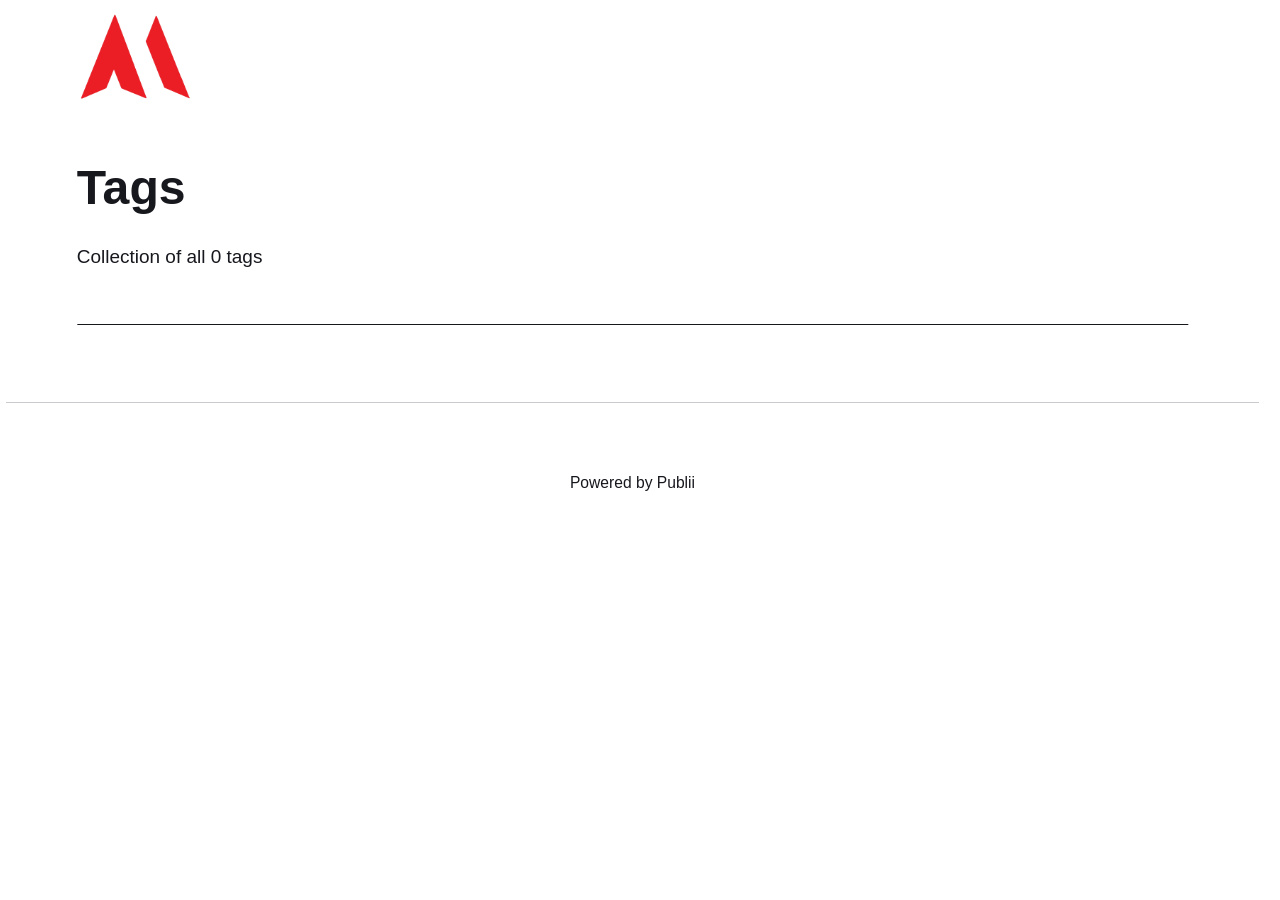
==== tags/index.html @ 61c9b4f9 "Updated from Publii" ====
<!DOCTYPE html><html lang="en-gb"><head><meta charset="utf-8"><meta http-equiv="X-UA-Compatible" content="IE=edge"><meta name="viewport" content="width=device-width,initial-scale=1"><title>All tags - Vigilab</title><meta name="robots" content="noindex, follow"><meta name="generator" content="Publii Open-Source CMS for Static Site"><link rel="alternate" type="application/atom+xml" href="https://monck2006.github.io/Vigilab/feed.xml" title="Vigilab - RSS"><link rel="alternate" type="application/json" href="https://monck2006.github.io/Vigilab/feed.json" title="Vigilab - JSON"><meta property="og:title" content="Vigilab"><meta property="og:image" content="https://monck2006.github.io/Vigilab/media/website/MonckClouds-11.png"><meta property="og:image:width" content="660"><meta property="og:image:height" content="522"><meta property="og:site_name" content="Vigilab"><meta property="og:description" content=""><meta property="og:url" content="https://monck2006.github.io/Vigilab/tags/"><meta property="og:type" content="website"><link rel="stylesheet" href="https://monck2006.github.io/Vigilab/assets/css/style.css?v&#x3D;a0ba884548820066dfadd8416036abba"><script type="application/ld+json">{"@context":"http://schema.org","@type":"Organization","name":"Vigilab","logo":"https://monck2006.github.io/Vigilab/media/website/MonckClouds-11.png","url":"https://monck2006.github.io/Vigilab/"}</script><noscript><style>img[loading] {
                    opacity: 1;
                }</style></noscript></head><body class="tags-template"><header class="top js-header"><a class="logo" href="https://monck2006.github.io/Vigilab/"><img src="https://monck2006.github.io/Vigilab/media/website/MonckClouds-11.png" alt="Vigilab" width="660" height="522"></a></header><main class="page page--tags"><div class="hero hero--noimage"><header class="hero__content"><div class="wrapper"><h1>Tags</h1><p class="page__desc">Collection of all 0 tags</p></div></header></div><div class="wrapper"><ul class="feed feed--grid"></ul></div></main><footer class="footer"><div class="wrapper"><div class="footer__copyright"><p>Powered by Publii</p></div><button id="backToTop" class="footer__bttop" aria-label="Back to top" title="Back to top"><svg width="20" height="20"><use xlink:href="https://monck2006.github.io/Vigilab/assets/svg/svg-map.svg#toparrow"/></svg></button></div></footer><script defer="defer" src="https://monck2006.github.io/Vigilab/assets/js/scripts.min.js?v&#x3D;dafec4f87fead6718cb125f0b0fc8441"></script><script>window.publiiThemeMenuConfig={mobileMenuMode:'sidebar',animationSpeed:300,submenuWidth: 'auto',doubleClickTime:500,mobileMenuExpandableSubmenus:true,relatedContainerForOverlayMenuSelector:'.top'};</script><script>var images = document.querySelectorAll('img[loading]');
        for (var i = 0; i < images.length; i++) {
            if (images[i].complete) {
                images[i].classList.add('is-loaded');
            } else {
                images[i].addEventListener('load', function () {
                    this.classList.add('is-loaded');
                }, false);
            }
        }</script></body></html>
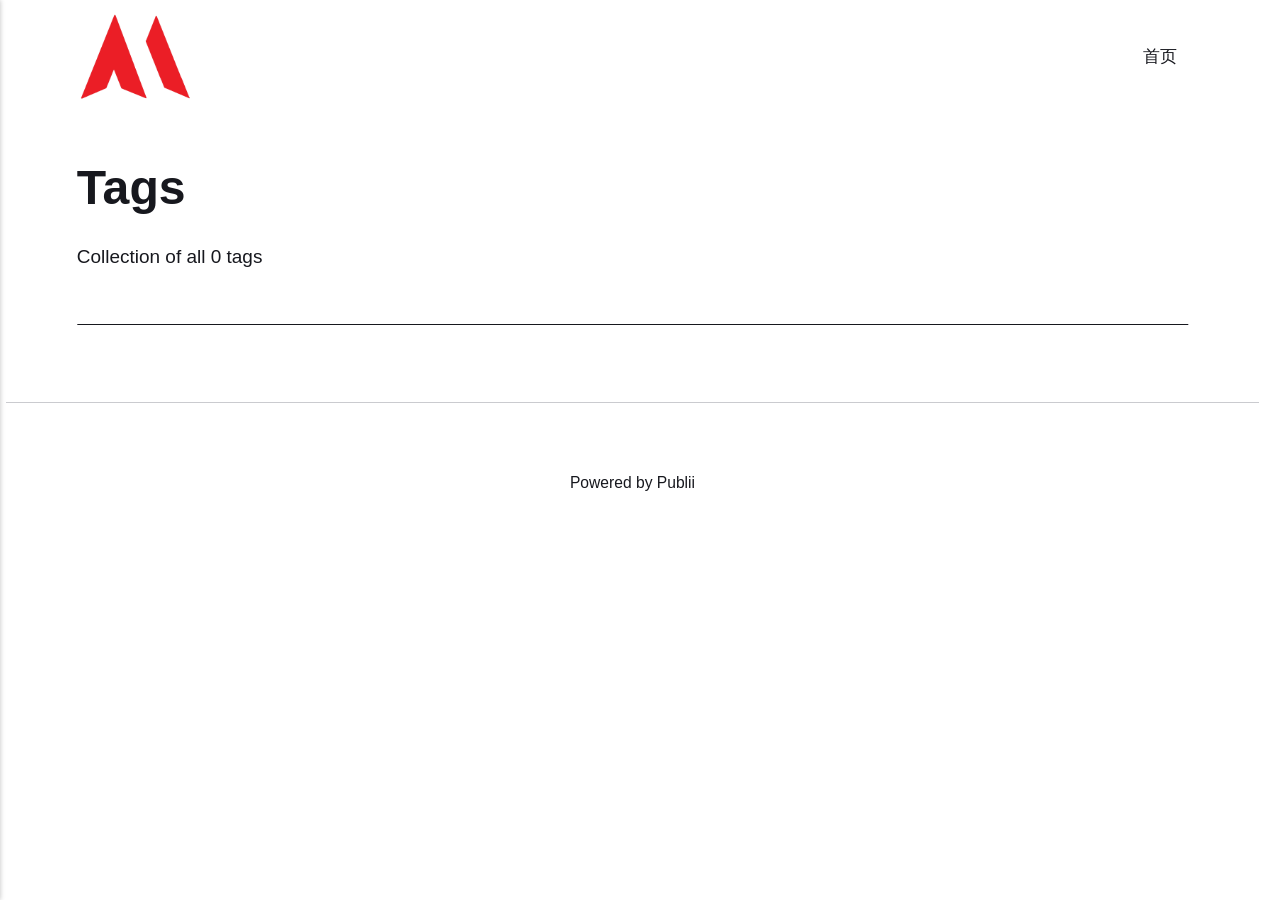
==== commit 285d801a: "Updated from Publii" ====
--- a/tags/index.html
+++ b/tags/index.html
@@ -1,6 +1,6 @@
-<!DOCTYPE html><html lang="en-gb"><head><meta charset="utf-8"><meta http-equiv="X-UA-Compatible" content="IE=edge"><meta name="viewport" content="width=device-width,initial-scale=1"><title>All tags - Vigilab</title><meta name="robots" content="noindex, follow"><meta name="generator" content="Publii Open-Source CMS for Static Site"><link rel="alternate" type="application/atom+xml" href="https://monck2006.github.io/Vigilab/feed.xml" title="Vigilab - RSS"><link rel="alternate" type="application/json" href="https://monck2006.github.io/Vigilab/feed.json" title="Vigilab - JSON"><meta property="og:title" content="Vigilab"><meta property="og:image" content="https://monck2006.github.io/Vigilab/media/website/MonckClouds-11.png"><meta property="og:image:width" content="660"><meta property="og:image:height" content="522"><meta property="og:site_name" content="Vigilab"><meta property="og:description" content=""><meta property="og:url" content="https://monck2006.github.io/Vigilab/tags/"><meta property="og:type" content="website"><link rel="stylesheet" href="https://monck2006.github.io/Vigilab/assets/css/style.css?v&#x3D;a0ba884548820066dfadd8416036abba"><script type="application/ld+json">{"@context":"http://schema.org","@type":"Organization","name":"Vigilab","logo":"https://monck2006.github.io/Vigilab/media/website/MonckClouds-11.png","url":"https://monck2006.github.io/Vigilab/"}</script><noscript><style>img[loading] {
+<!DOCTYPE html><html lang="zh-cn"><head><meta charset="utf-8"><meta http-equiv="X-UA-Compatible" content="IE=edge"><meta name="viewport" content="width=device-width,initial-scale=1"><title>All tags - Vigilab</title><meta name="robots" content="noindex, follow"><meta name="generator" content="Publii Open-Source CMS for Static Site"><link rel="alternate" type="application/atom+xml" href="https://monck2006.github.io/Vigilab/feed.xml" title="Vigilab - RSS"><link rel="alternate" type="application/json" href="https://monck2006.github.io/Vigilab/feed.json" title="Vigilab - JSON"><meta property="og:title" content="Vigilab"><meta property="og:image" content="https://monck2006.github.io/Vigilab/media/website/MonckClouds-11.png"><meta property="og:image:width" content="660"><meta property="og:image:height" content="522"><meta property="og:site_name" content="Vigilab"><meta property="og:description" content=""><meta property="og:url" content="https://monck2006.github.io/Vigilab/tags/"><meta property="og:type" content="website"><link rel="stylesheet" href="https://monck2006.github.io/Vigilab/assets/css/style.css?v&#x3D;a0ba884548820066dfadd8416036abba"><script type="application/ld+json">{"@context":"http://schema.org","@type":"Organization","name":"Vigilab","logo":"https://monck2006.github.io/Vigilab/media/website/MonckClouds-11.png","url":"https://monck2006.github.io/Vigilab/"}</script><noscript><style>img[loading] {
                     opacity: 1;
-                }</style></noscript></head><body class="tags-template"><header class="top js-header"><a class="logo" href="https://monck2006.github.io/Vigilab/"><img src="https://monck2006.github.io/Vigilab/media/website/MonckClouds-11.png" alt="Vigilab" width="660" height="522"></a></header><main class="page page--tags"><div class="hero hero--noimage"><header class="hero__content"><div class="wrapper"><h1>Tags</h1><p class="page__desc">Collection of all 0 tags</p></div></header></div><div class="wrapper"><ul class="feed feed--grid"></ul></div></main><footer class="footer"><div class="wrapper"><div class="footer__copyright"><p>Powered by Publii</p></div><button id="backToTop" class="footer__bttop" aria-label="Back to top" title="Back to top"><svg width="20" height="20"><use xlink:href="https://monck2006.github.io/Vigilab/assets/svg/svg-map.svg#toparrow"/></svg></button></div></footer><script defer="defer" src="https://monck2006.github.io/Vigilab/assets/js/scripts.min.js?v&#x3D;dafec4f87fead6718cb125f0b0fc8441"></script><script>window.publiiThemeMenuConfig={mobileMenuMode:'sidebar',animationSpeed:300,submenuWidth: 'auto',doubleClickTime:500,mobileMenuExpandableSubmenus:true,relatedContainerForOverlayMenuSelector:'.top'};</script><script>var images = document.querySelectorAll('img[loading]');
+                }</style></noscript></head><body class="tags-template"><header class="top js-header"><a class="logo" href="https://monck2006.github.io/Vigilab/"><img src="https://monck2006.github.io/Vigilab/media/website/MonckClouds-11.png" alt="Vigilab" width="660" height="522"></a><nav class="navbar js-navbar"><button class="navbar__toggle js-toggle" aria-label="Menu" aria-haspopup="true" aria-expanded="false"><span class="navbar__toggle-box"><span class="navbar__toggle-inner">Menu</span></span></button><ul class="navbar__menu"><li><a href="https://monck2006.github.io/Vigilab/shou-ye.html" target="_self">首页</a></li></ul></nav></header><main class="page page--tags"><div class="hero hero--noimage"><header class="hero__content"><div class="wrapper"><h1>Tags</h1><p class="page__desc">Collection of all 0 tags</p></div></header></div><div class="wrapper"><ul class="feed feed--grid"></ul></div></main><footer class="footer"><div class="wrapper"><div class="footer__copyright"><p>Powered by Publii</p></div><button id="backToTop" class="footer__bttop" aria-label="Back to top" title="Back to top"><svg width="20" height="20"><use xlink:href="https://monck2006.github.io/Vigilab/assets/svg/svg-map.svg#toparrow"/></svg></button></div></footer><script defer="defer" src="https://monck2006.github.io/Vigilab/assets/js/scripts.min.js?v&#x3D;dafec4f87fead6718cb125f0b0fc8441"></script><script>window.publiiThemeMenuConfig={mobileMenuMode:'sidebar',animationSpeed:300,submenuWidth: 'auto',doubleClickTime:500,mobileMenuExpandableSubmenus:true,relatedContainerForOverlayMenuSelector:'.top'};</script><script>var images = document.querySelectorAll('img[loading]');
         for (var i = 0; i < images.length; i++) {
             if (images[i].complete) {
                 images[i].classList.add('is-loaded');
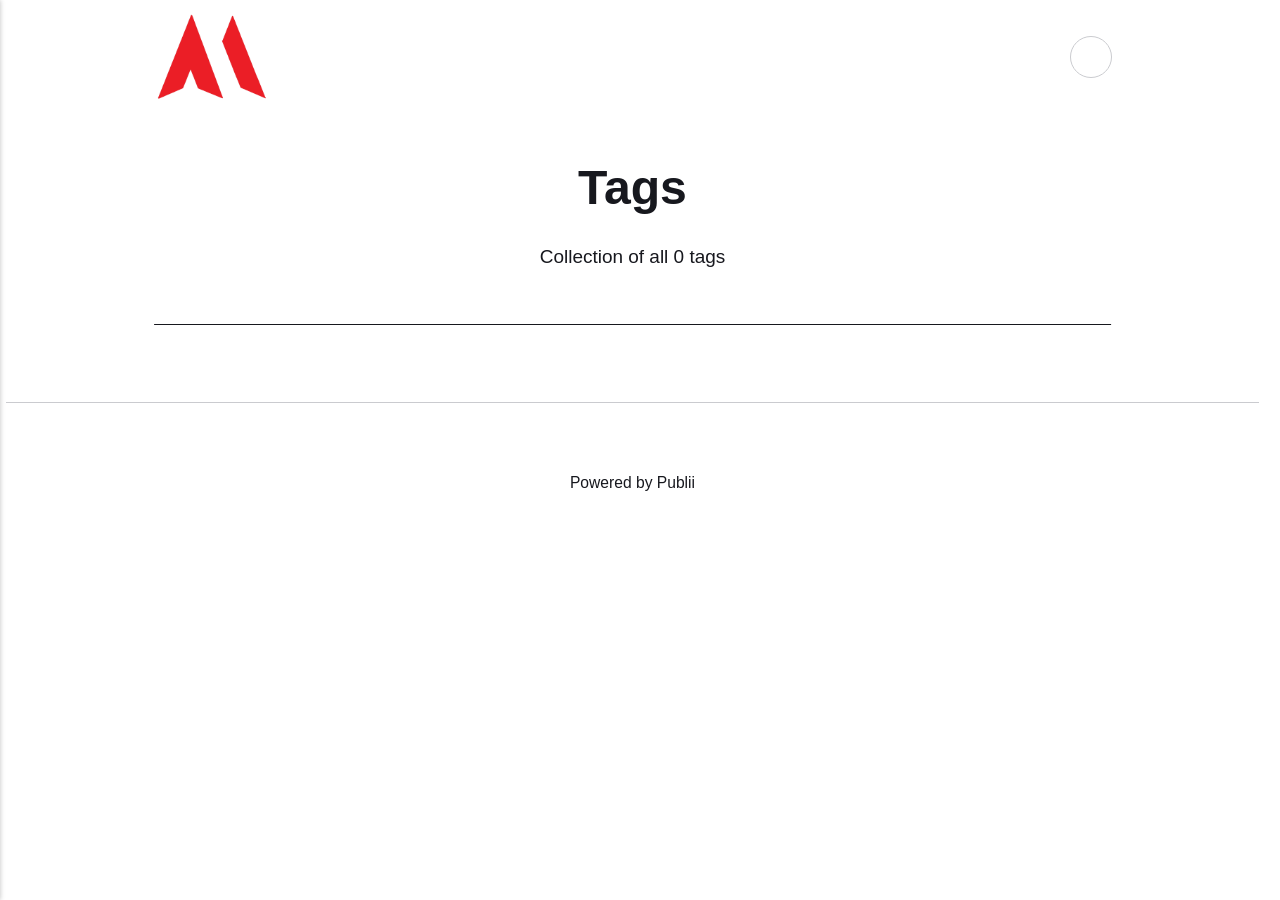
==== commit dbe86f31: "Updated from Publii" ====
--- a/tags/index.html
+++ b/tags/index.html
@@ -1,6 +1,6 @@
-<!DOCTYPE html><html lang="zh-cn"><head><meta charset="utf-8"><meta http-equiv="X-UA-Compatible" content="IE=edge"><meta name="viewport" content="width=device-width,initial-scale=1"><title>All tags - Vigilab</title><meta name="robots" content="noindex, follow"><meta name="generator" content="Publii Open-Source CMS for Static Site"><link rel="alternate" type="application/atom+xml" href="https://monck2006.github.io/Vigilab/feed.xml" title="Vigilab - RSS"><link rel="alternate" type="application/json" href="https://monck2006.github.io/Vigilab/feed.json" title="Vigilab - JSON"><meta property="og:title" content="Vigilab"><meta property="og:image" content="https://monck2006.github.io/Vigilab/media/website/MonckClouds-11.png"><meta property="og:image:width" content="660"><meta property="og:image:height" content="522"><meta property="og:site_name" content="Vigilab"><meta property="og:description" content=""><meta property="og:url" content="https://monck2006.github.io/Vigilab/tags/"><meta property="og:type" content="website"><link rel="stylesheet" href="https://monck2006.github.io/Vigilab/assets/css/style.css?v&#x3D;a0ba884548820066dfadd8416036abba"><script type="application/ld+json">{"@context":"http://schema.org","@type":"Organization","name":"Vigilab","logo":"https://monck2006.github.io/Vigilab/media/website/MonckClouds-11.png","url":"https://monck2006.github.io/Vigilab/"}</script><noscript><style>img[loading] {
+<!DOCTYPE html><html lang="zh-cn"><head><meta charset="utf-8"><meta http-equiv="X-UA-Compatible" content="IE=edge"><meta name="viewport" content="width=device-width,initial-scale=1"><title>All tags - Vigilab</title><meta name="robots" content="noindex, follow"><meta name="generator" content="Publii Open-Source CMS for Static Site"><link rel="alternate" type="application/atom+xml" href="https://monck2006.github.io/Vigilab/feed.xml" title="Vigilab - RSS"><link rel="alternate" type="application/json" href="https://monck2006.github.io/Vigilab/feed.json" title="Vigilab - JSON"><meta property="og:title" content="Vigilab"><meta property="og:image" content="https://monck2006.github.io/Vigilab/media/website/MonckClouds-11.png"><meta property="og:image:width" content="660"><meta property="og:image:height" content="522"><meta property="og:site_name" content="Vigilab"><meta property="og:description" content=""><meta property="og:url" content="https://monck2006.github.io/Vigilab/tags/"><meta property="og:type" content="website"><link rel="shortcut icon" href="https://monck2006.github.io/Vigilab/media/website/MonckClouds-1.png" type="image/x-icon"><link rel="stylesheet" href="https://monck2006.github.io/Vigilab/assets/css/style.css?v&#x3D;20f8f85842ca8a3061db40b534620e0f"><script type="application/ld+json">{"@context":"http://schema.org","@type":"Organization","name":"Vigilab","logo":"https://monck2006.github.io/Vigilab/media/website/MonckClouds-11.png","url":"https://monck2006.github.io/Vigilab/"}</script><noscript><style>img[loading] {
                     opacity: 1;
-                }</style></noscript></head><body class="tags-template"><header class="top js-header"><a class="logo" href="https://monck2006.github.io/Vigilab/"><img src="https://monck2006.github.io/Vigilab/media/website/MonckClouds-11.png" alt="Vigilab" width="660" height="522"></a><nav class="navbar js-navbar"><button class="navbar__toggle js-toggle" aria-label="Menu" aria-haspopup="true" aria-expanded="false"><span class="navbar__toggle-box"><span class="navbar__toggle-inner">Menu</span></span></button><ul class="navbar__menu"><li><a href="https://monck2006.github.io/Vigilab/shou-ye.html" target="_self">首页</a></li></ul></nav></header><main class="page page--tags"><div class="hero hero--noimage"><header class="hero__content"><div class="wrapper"><h1>Tags</h1><p class="page__desc">Collection of all 0 tags</p></div></header></div><div class="wrapper"><ul class="feed feed--grid"></ul></div></main><footer class="footer"><div class="wrapper"><div class="footer__copyright"><p>Powered by Publii</p></div><button id="backToTop" class="footer__bttop" aria-label="Back to top" title="Back to top"><svg width="20" height="20"><use xlink:href="https://monck2006.github.io/Vigilab/assets/svg/svg-map.svg#toparrow"/></svg></button></div></footer><script defer="defer" src="https://monck2006.github.io/Vigilab/assets/js/scripts.min.js?v&#x3D;dafec4f87fead6718cb125f0b0fc8441"></script><script>window.publiiThemeMenuConfig={mobileMenuMode:'sidebar',animationSpeed:300,submenuWidth: 'auto',doubleClickTime:500,mobileMenuExpandableSubmenus:true,relatedContainerForOverlayMenuSelector:'.top'};</script><script>var images = document.querySelectorAll('img[loading]');
+                }</style></noscript></head><body class="tags-template"><header class="top js-header"><a class="logo" href="https://monck2006.github.io/Vigilab/"><img src="https://monck2006.github.io/Vigilab/media/website/MonckClouds-11.png" alt="Vigilab" width="660" height="522"></a><nav class="navbar js-navbar"><button class="navbar__toggle js-toggle" aria-label="Menu" aria-haspopup="true" aria-expanded="false"><span class="navbar__toggle-box"><span class="navbar__toggle-inner">Menu</span></span></button><ul class="navbar__menu"></ul></nav><div class="search"><div class="search__overlay js-search-overlay"><div class="wrapper search__overlay-inner"></div></div><button class="search__btn btn--icon js-search-btn" aria-label="Search"><svg height="18" width="18" role="presentation" focusable="false"><use xlink:href="https://monck2006.github.io/Vigilab/assets/svg/svg-map.svg#search"/></svg></button></div></header><main class="page page--tags"><div class="hero hero--noimage"><header class="hero__content hero__content--centered"><div class="wrapper"><h1>Tags</h1><p class="page__desc">Collection of all 0 tags</p></div></header></div><div class="wrapper"><ul class="feed feed--grid"></ul></div></main><footer class="footer"><div class="wrapper"><div class="footer__copyright"><p>Powered by Publii</p></div></div></footer><script defer="defer" src="https://monck2006.github.io/Vigilab/assets/js/scripts.min.js?v&#x3D;dafec4f87fead6718cb125f0b0fc8441"></script><script>window.publiiThemeMenuConfig={mobileMenuMode:'sidebar',animationSpeed:300,submenuWidth: 'auto',doubleClickTime:500,mobileMenuExpandableSubmenus:true,relatedContainerForOverlayMenuSelector:'.top'};</script><script>var images = document.querySelectorAll('img[loading]');
         for (var i = 0; i < images.length; i++) {
             if (images[i].complete) {
                 images[i].classList.add('is-loaded');
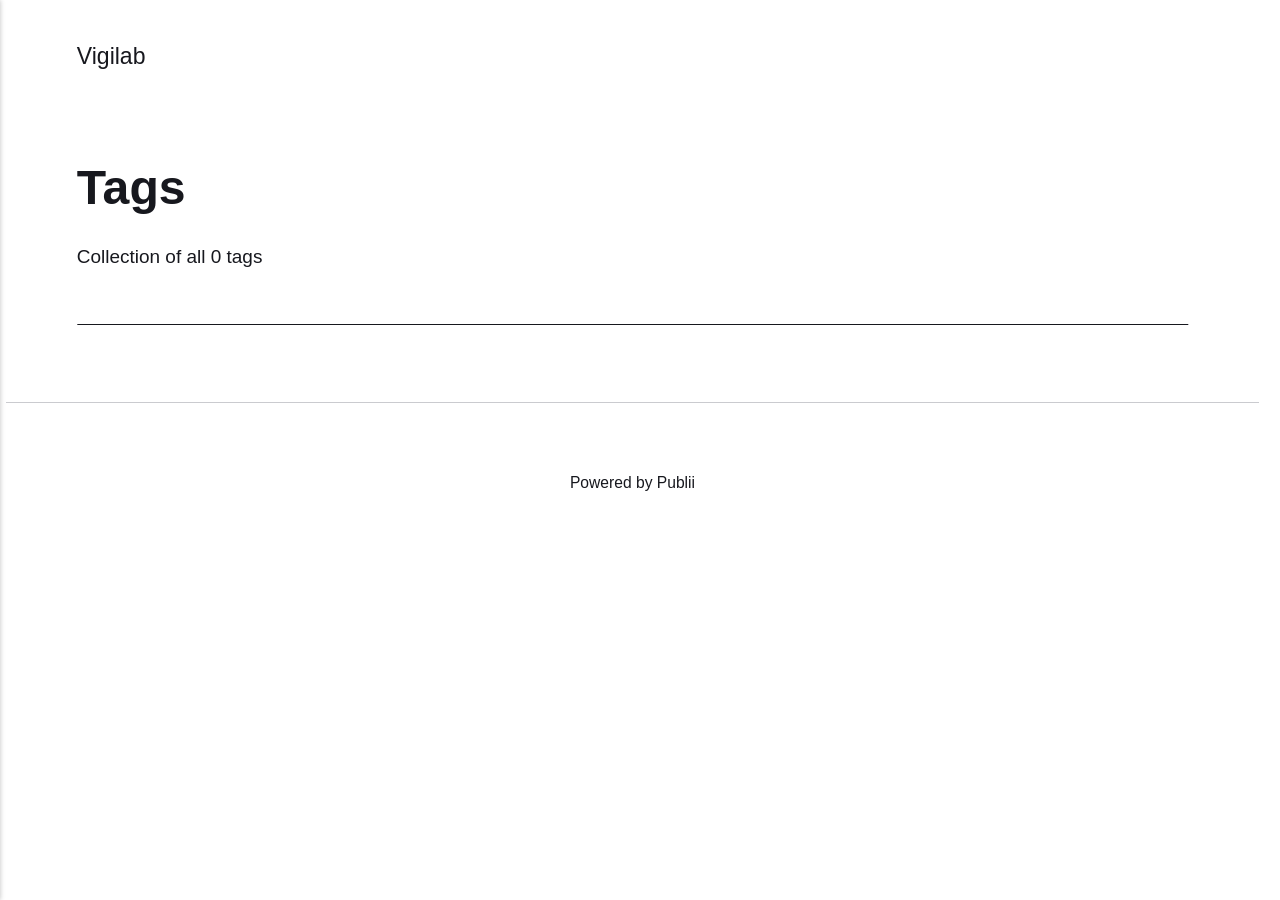
==== commit 22e82fc6: "Updated from Publii" ====
--- a/tags/index.html
+++ b/tags/index.html
@@ -1,6 +1,6 @@
-<!DOCTYPE html><html lang="zh-cn"><head><meta charset="utf-8"><meta http-equiv="X-UA-Compatible" content="IE=edge"><meta name="viewport" content="width=device-width,initial-scale=1"><title>All tags - Vigilab</title><meta name="robots" content="noindex, follow"><meta name="generator" content="Publii Open-Source CMS for Static Site"><link rel="alternate" type="application/atom+xml" href="https://monck2006.github.io/Vigilab/feed.xml" title="Vigilab - RSS"><link rel="alternate" type="application/json" href="https://monck2006.github.io/Vigilab/feed.json" title="Vigilab - JSON"><meta property="og:title" content="Vigilab"><meta property="og:image" content="https://monck2006.github.io/Vigilab/media/website/MonckClouds-11.png"><meta property="og:image:width" content="660"><meta property="og:image:height" content="522"><meta property="og:site_name" content="Vigilab"><meta property="og:description" content=""><meta property="og:url" content="https://monck2006.github.io/Vigilab/tags/"><meta property="og:type" content="website"><link rel="shortcut icon" href="https://monck2006.github.io/Vigilab/media/website/MonckClouds-1.png" type="image/x-icon"><link rel="stylesheet" href="https://monck2006.github.io/Vigilab/assets/css/style.css?v&#x3D;20f8f85842ca8a3061db40b534620e0f"><script type="application/ld+json">{"@context":"http://schema.org","@type":"Organization","name":"Vigilab","logo":"https://monck2006.github.io/Vigilab/media/website/MonckClouds-11.png","url":"https://monck2006.github.io/Vigilab/"}</script><noscript><style>img[loading] {
+<!DOCTYPE html><html lang="zh-cn"><head><meta charset="utf-8"><meta http-equiv="X-UA-Compatible" content="IE=edge"><meta name="viewport" content="width=device-width,initial-scale=1"><title>All tags - Vigilab</title><meta name="robots" content="noindex, follow"><meta name="generator" content="Publii Open-Source CMS for Static Site"><link rel="alternate" type="application/atom+xml" href="https://monck2006.github.io/Vigilab/feed.xml" title="Vigilab - RSS"><link rel="alternate" type="application/json" href="https://monck2006.github.io/Vigilab/feed.json" title="Vigilab - JSON"><meta property="og:title" content="Vigilab"><meta property="og:site_name" content="Vigilab"><meta property="og:description" content=""><meta property="og:url" content="https://monck2006.github.io/Vigilab/tags/"><meta property="og:type" content="website"><link rel="stylesheet" href="https://monck2006.github.io/Vigilab/assets/css/style.css?v&#x3D;a0ba884548820066dfadd8416036abba"><script type="application/ld+json">{"@context":"http://schema.org","@type":"Organization","name":"Vigilab","url":"https://monck2006.github.io/Vigilab/"}</script><noscript><style>img[loading] {
                     opacity: 1;
-                }</style></noscript></head><body class="tags-template"><header class="top js-header"><a class="logo" href="https://monck2006.github.io/Vigilab/"><img src="https://monck2006.github.io/Vigilab/media/website/MonckClouds-11.png" alt="Vigilab" width="660" height="522"></a><nav class="navbar js-navbar"><button class="navbar__toggle js-toggle" aria-label="Menu" aria-haspopup="true" aria-expanded="false"><span class="navbar__toggle-box"><span class="navbar__toggle-inner">Menu</span></span></button><ul class="navbar__menu"></ul></nav><div class="search"><div class="search__overlay js-search-overlay"><div class="wrapper search__overlay-inner"></div></div><button class="search__btn btn--icon js-search-btn" aria-label="Search"><svg height="18" width="18" role="presentation" focusable="false"><use xlink:href="https://monck2006.github.io/Vigilab/assets/svg/svg-map.svg#search"/></svg></button></div></header><main class="page page--tags"><div class="hero hero--noimage"><header class="hero__content hero__content--centered"><div class="wrapper"><h1>Tags</h1><p class="page__desc">Collection of all 0 tags</p></div></header></div><div class="wrapper"><ul class="feed feed--grid"></ul></div></main><footer class="footer"><div class="wrapper"><div class="footer__copyright"><p>Powered by Publii</p></div></div></footer><script defer="defer" src="https://monck2006.github.io/Vigilab/assets/js/scripts.min.js?v&#x3D;dafec4f87fead6718cb125f0b0fc8441"></script><script>window.publiiThemeMenuConfig={mobileMenuMode:'sidebar',animationSpeed:300,submenuWidth: 'auto',doubleClickTime:500,mobileMenuExpandableSubmenus:true,relatedContainerForOverlayMenuSelector:'.top'};</script><script>var images = document.querySelectorAll('img[loading]');
+                }</style></noscript></head><body class="tags-template"><header class="top js-header"><a class="logo" href="https://monck2006.github.io/Vigilab/">Vigilab</a><nav class="navbar js-navbar"><button class="navbar__toggle js-toggle" aria-label="Menu" aria-haspopup="true" aria-expanded="false"><span class="navbar__toggle-box"><span class="navbar__toggle-inner">Menu</span></span></button><ul class="navbar__menu"></ul></nav></header><main class="page page--tags"><div class="hero hero--noimage"><header class="hero__content"><div class="wrapper"><h1>Tags</h1><p class="page__desc">Collection of all 0 tags</p></div></header></div><div class="wrapper"><ul class="feed feed--grid"></ul></div></main><footer class="footer"><div class="wrapper"><div class="footer__copyright">Powered by Publii</div><button id="backToTop" class="footer__bttop" aria-label="Back to top" title="Back to top"><svg width="20" height="20"><use xlink:href="https://monck2006.github.io/Vigilab/assets/svg/svg-map.svg#toparrow"/></svg></button></div></footer><script defer="defer" src="https://monck2006.github.io/Vigilab/assets/js/scripts.min.js?v&#x3D;dafec4f87fead6718cb125f0b0fc8441"></script><script>window.publiiThemeMenuConfig={mobileMenuMode:'sidebar',animationSpeed:300,submenuWidth: 'auto',doubleClickTime:500,mobileMenuExpandableSubmenus:true,relatedContainerForOverlayMenuSelector:'.top'};</script><script>var images = document.querySelectorAll('img[loading]');
         for (var i = 0; i < images.length; i++) {
             if (images[i].complete) {
                 images[i].classList.add('is-loaded');
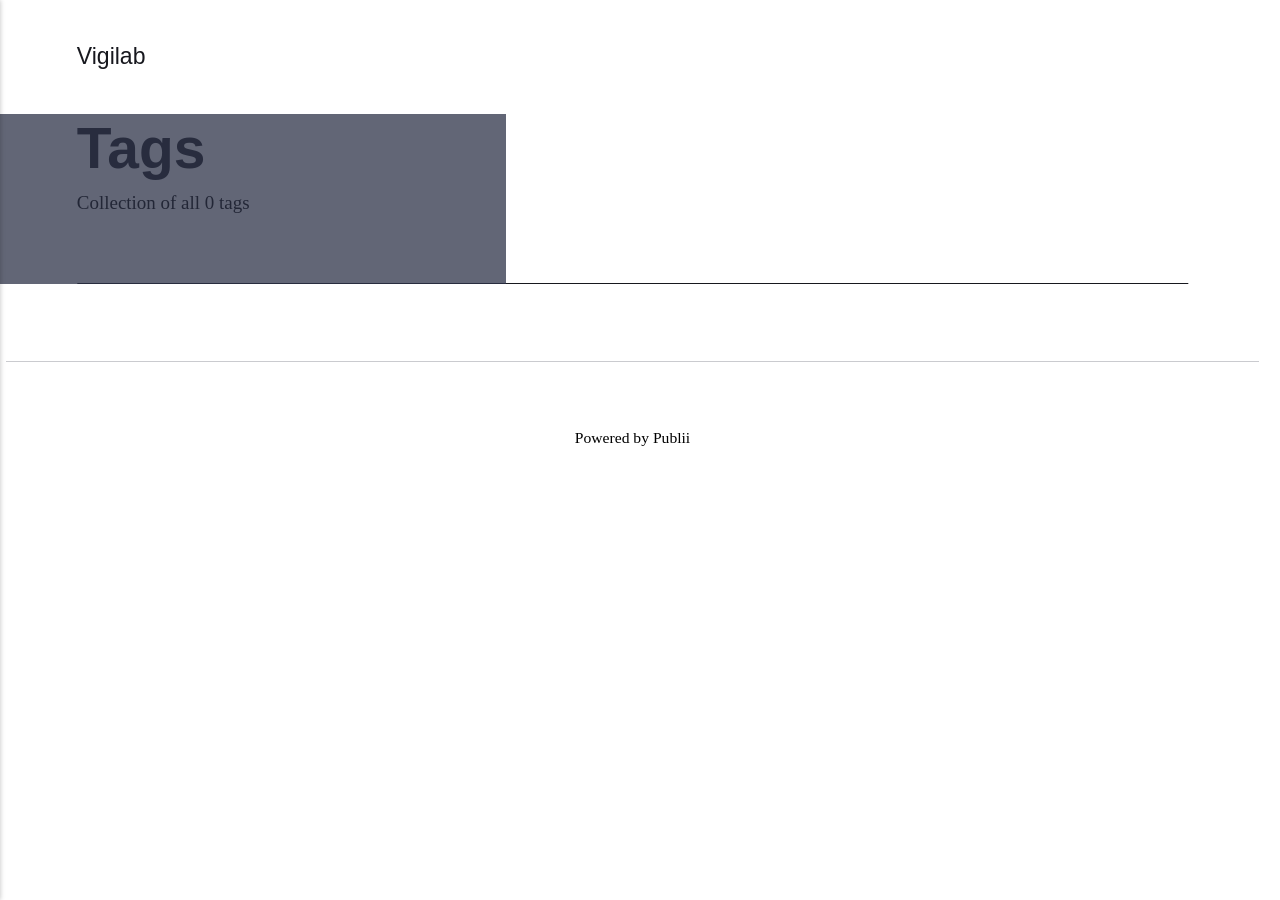
==== commit 28a91bcb: "Updated from Publii" ====
--- a/tags/index.html
+++ b/tags/index.html
@@ -1,4 +1,4 @@
-<!DOCTYPE html><html lang="zh-cn"><head><meta charset="utf-8"><meta http-equiv="X-UA-Compatible" content="IE=edge"><meta name="viewport" content="width=device-width,initial-scale=1"><title>All tags - Vigilab</title><meta name="robots" content="noindex, follow"><meta name="generator" content="Publii Open-Source CMS for Static Site"><link rel="alternate" type="application/atom+xml" href="https://monck2006.github.io/Vigilab/feed.xml" title="Vigilab - RSS"><link rel="alternate" type="application/json" href="https://monck2006.github.io/Vigilab/feed.json" title="Vigilab - JSON"><meta property="og:title" content="Vigilab"><meta property="og:site_name" content="Vigilab"><meta property="og:description" content=""><meta property="og:url" content="https://monck2006.github.io/Vigilab/tags/"><meta property="og:type" content="website"><link rel="stylesheet" href="https://monck2006.github.io/Vigilab/assets/css/style.css?v&#x3D;a0ba884548820066dfadd8416036abba"><script type="application/ld+json">{"@context":"http://schema.org","@type":"Organization","name":"Vigilab","url":"https://monck2006.github.io/Vigilab/"}</script><noscript><style>img[loading] {
+<!DOCTYPE html><html lang="zh-cn"><head><meta charset="utf-8"><meta http-equiv="X-UA-Compatible" content="IE=edge"><meta name="viewport" content="width=device-width,initial-scale=1"><title>All tags - Vigilab</title><meta name="robots" content="noindex, follow"><meta name="generator" content="Publii Open-Source CMS for Static Site"><link rel="alternate" type="application/atom+xml" href="https://monck2006.github.io/Vigilab/feed.xml" title="Vigilab - RSS"><link rel="alternate" type="application/json" href="https://monck2006.github.io/Vigilab/feed.json" title="Vigilab - JSON"><meta property="og:title" content="Vigilab"><meta property="og:site_name" content="Vigilab"><meta property="og:description" content=""><meta property="og:url" content="https://monck2006.github.io/Vigilab/tags/"><meta property="og:type" content="website"><link rel="stylesheet" href="https://monck2006.github.io/Vigilab/assets/css/style.css?v&#x3D;4f392a9187fe491be41c40a09574e9db"><script type="application/ld+json">{"@context":"http://schema.org","@type":"Organization","name":"Vigilab","url":"https://monck2006.github.io/Vigilab/"}</script><noscript><style>img[loading] {
                     opacity: 1;
                 }</style></noscript></head><body class="tags-template"><header class="top js-header"><a class="logo" href="https://monck2006.github.io/Vigilab/">Vigilab</a><nav class="navbar js-navbar"><button class="navbar__toggle js-toggle" aria-label="Menu" aria-haspopup="true" aria-expanded="false"><span class="navbar__toggle-box"><span class="navbar__toggle-inner">Menu</span></span></button><ul class="navbar__menu"></ul></nav></header><main class="page page--tags"><div class="hero hero--noimage"><header class="hero__content"><div class="wrapper"><h1>Tags</h1><p class="page__desc">Collection of all 0 tags</p></div></header></div><div class="wrapper"><ul class="feed feed--grid"></ul></div></main><footer class="footer"><div class="wrapper"><div class="footer__copyright">Powered by Publii</div><button id="backToTop" class="footer__bttop" aria-label="Back to top" title="Back to top"><svg width="20" height="20"><use xlink:href="https://monck2006.github.io/Vigilab/assets/svg/svg-map.svg#toparrow"/></svg></button></div></footer><script defer="defer" src="https://monck2006.github.io/Vigilab/assets/js/scripts.min.js?v&#x3D;dafec4f87fead6718cb125f0b0fc8441"></script><script>window.publiiThemeMenuConfig={mobileMenuMode:'sidebar',animationSpeed:300,submenuWidth: 'auto',doubleClickTime:500,mobileMenuExpandableSubmenus:true,relatedContainerForOverlayMenuSelector:'.top'};</script><script>var images = document.querySelectorAll('img[loading]');
         for (var i = 0; i < images.length; i++) {
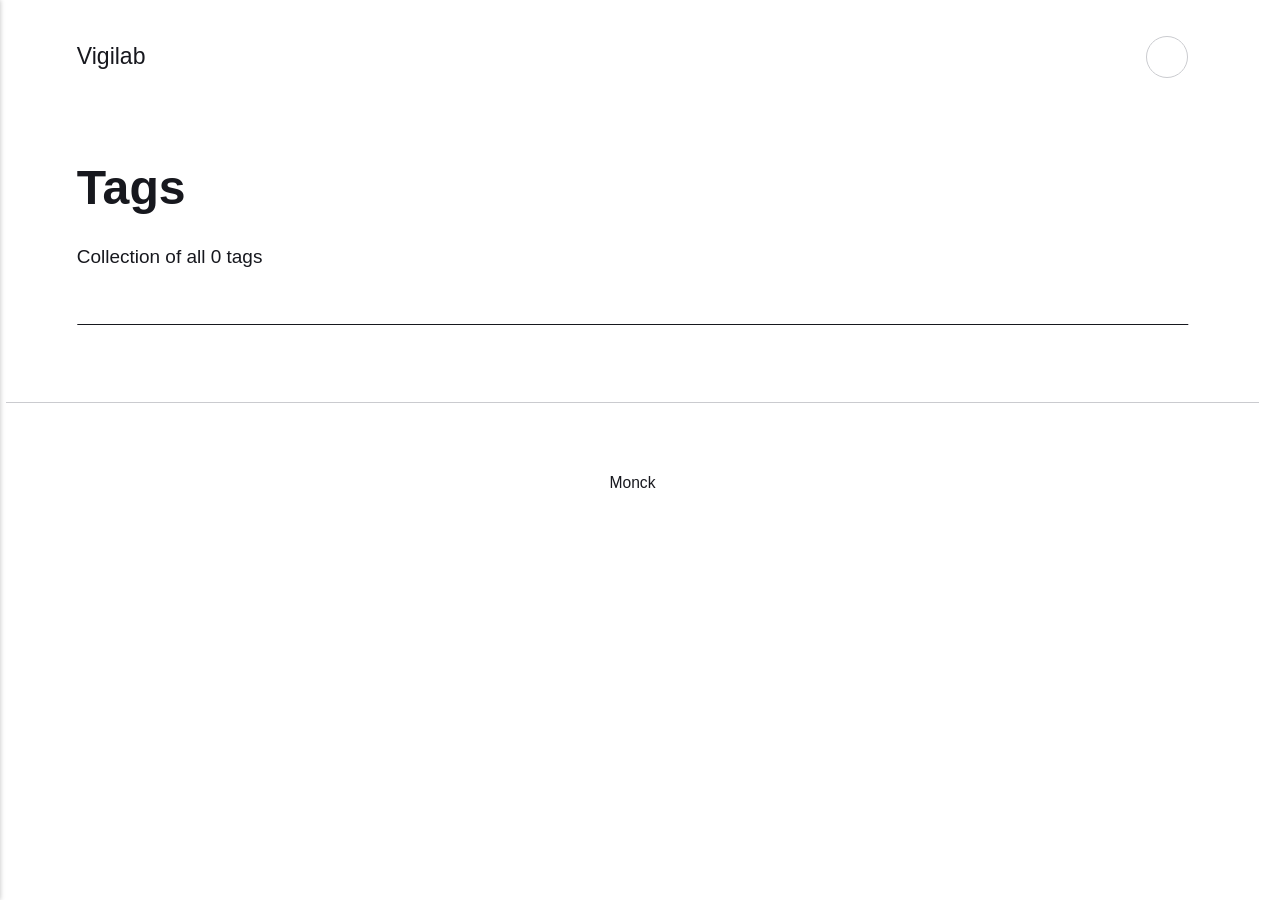
==== commit 360f311f: "Updated from Publii" ====
--- a/tags/index.html
+++ b/tags/index.html
@@ -1,6 +1,6 @@
-<!DOCTYPE html><html lang="zh-cn"><head><meta charset="utf-8"><meta http-equiv="X-UA-Compatible" content="IE=edge"><meta name="viewport" content="width=device-width,initial-scale=1"><title>All tags - Vigilab</title><meta name="robots" content="noindex, follow"><meta name="generator" content="Publii Open-Source CMS for Static Site"><link rel="alternate" type="application/atom+xml" href="https://monck2006.github.io/Vigilab/feed.xml" title="Vigilab - RSS"><link rel="alternate" type="application/json" href="https://monck2006.github.io/Vigilab/feed.json" title="Vigilab - JSON"><meta property="og:title" content="Vigilab"><meta property="og:site_name" content="Vigilab"><meta property="og:description" content=""><meta property="og:url" content="https://monck2006.github.io/Vigilab/tags/"><meta property="og:type" content="website"><link rel="stylesheet" href="https://monck2006.github.io/Vigilab/assets/css/style.css?v&#x3D;4f392a9187fe491be41c40a09574e9db"><script type="application/ld+json">{"@context":"http://schema.org","@type":"Organization","name":"Vigilab","url":"https://monck2006.github.io/Vigilab/"}</script><noscript><style>img[loading] {
+<!DOCTYPE html><html lang="zh-cn"><head><meta charset="utf-8"><meta http-equiv="X-UA-Compatible" content="IE=edge"><meta name="viewport" content="width=device-width,initial-scale=1"><title>All tags - Vigilab</title><meta name="robots" content="noindex, follow"><meta name="generator" content="Publii Open-Source CMS for Static Site"><link rel="alternate" type="application/atom+xml" href="https://monck2006.github.io/Vigilab/feed.xml" title="Vigilab - RSS"><link rel="alternate" type="application/json" href="https://monck2006.github.io/Vigilab/feed.json" title="Vigilab - JSON"><meta property="og:title" content="Vigilab"><meta property="og:site_name" content="Vigilab"><meta property="og:description" content=""><meta property="og:url" content="https://monck2006.github.io/Vigilab/tags/"><meta property="og:type" content="website"><link rel="stylesheet" href="https://monck2006.github.io/Vigilab/assets/css/style.css?v&#x3D;a0ba884548820066dfadd8416036abba"><script type="application/ld+json">{"@context":"http://schema.org","@type":"Organization","name":"Vigilab","url":"https://monck2006.github.io/Vigilab/"}</script><noscript><style>img[loading] {
                     opacity: 1;
-                }</style></noscript></head><body class="tags-template"><header class="top js-header"><a class="logo" href="https://monck2006.github.io/Vigilab/">Vigilab</a><nav class="navbar js-navbar"><button class="navbar__toggle js-toggle" aria-label="Menu" aria-haspopup="true" aria-expanded="false"><span class="navbar__toggle-box"><span class="navbar__toggle-inner">Menu</span></span></button><ul class="navbar__menu"></ul></nav></header><main class="page page--tags"><div class="hero hero--noimage"><header class="hero__content"><div class="wrapper"><h1>Tags</h1><p class="page__desc">Collection of all 0 tags</p></div></header></div><div class="wrapper"><ul class="feed feed--grid"></ul></div></main><footer class="footer"><div class="wrapper"><div class="footer__copyright">Powered by Publii</div><button id="backToTop" class="footer__bttop" aria-label="Back to top" title="Back to top"><svg width="20" height="20"><use xlink:href="https://monck2006.github.io/Vigilab/assets/svg/svg-map.svg#toparrow"/></svg></button></div></footer><script defer="defer" src="https://monck2006.github.io/Vigilab/assets/js/scripts.min.js?v&#x3D;dafec4f87fead6718cb125f0b0fc8441"></script><script>window.publiiThemeMenuConfig={mobileMenuMode:'sidebar',animationSpeed:300,submenuWidth: 'auto',doubleClickTime:500,mobileMenuExpandableSubmenus:true,relatedContainerForOverlayMenuSelector:'.top'};</script><script>var images = document.querySelectorAll('img[loading]');
+                }</style></noscript></head><body class="tags-template"><header class="top js-header"><a class="logo" href="https://monck2006.github.io/Vigilab/">Vigilab</a><nav class="navbar js-navbar"><button class="navbar__toggle js-toggle" aria-label="Menu" aria-haspopup="true" aria-expanded="false"><span class="navbar__toggle-box"><span class="navbar__toggle-inner">Menu</span></span></button><ul class="navbar__menu"></ul></nav><div class="search"><div class="search__overlay js-search-overlay"><div class="wrapper search__overlay-inner"></div></div><button class="search__btn btn--icon js-search-btn" aria-label="Search"><svg height="18" width="18" role="presentation" focusable="false"><use xlink:href="https://monck2006.github.io/Vigilab/assets/svg/svg-map.svg#search"/></svg></button></div></header><main class="page page--tags"><div class="hero hero--noimage"><header class="hero__content"><div class="wrapper"><h1>Tags</h1><p class="page__desc">Collection of all 0 tags</p></div></header></div><div class="wrapper"><ul class="feed feed--grid"></ul></div></main><footer class="footer"><div class="wrapper"><div class="footer__copyright"><p>Monck</p></div></div></footer><script defer="defer" src="https://monck2006.github.io/Vigilab/assets/js/scripts.min.js?v&#x3D;dafec4f87fead6718cb125f0b0fc8441"></script><script>window.publiiThemeMenuConfig={mobileMenuMode:'sidebar',animationSpeed:300,submenuWidth: 'auto',doubleClickTime:500,mobileMenuExpandableSubmenus:true,relatedContainerForOverlayMenuSelector:'.top'};</script><script>var images = document.querySelectorAll('img[loading]');
         for (var i = 0; i < images.length; i++) {
             if (images[i].complete) {
                 images[i].classList.add('is-loaded');
